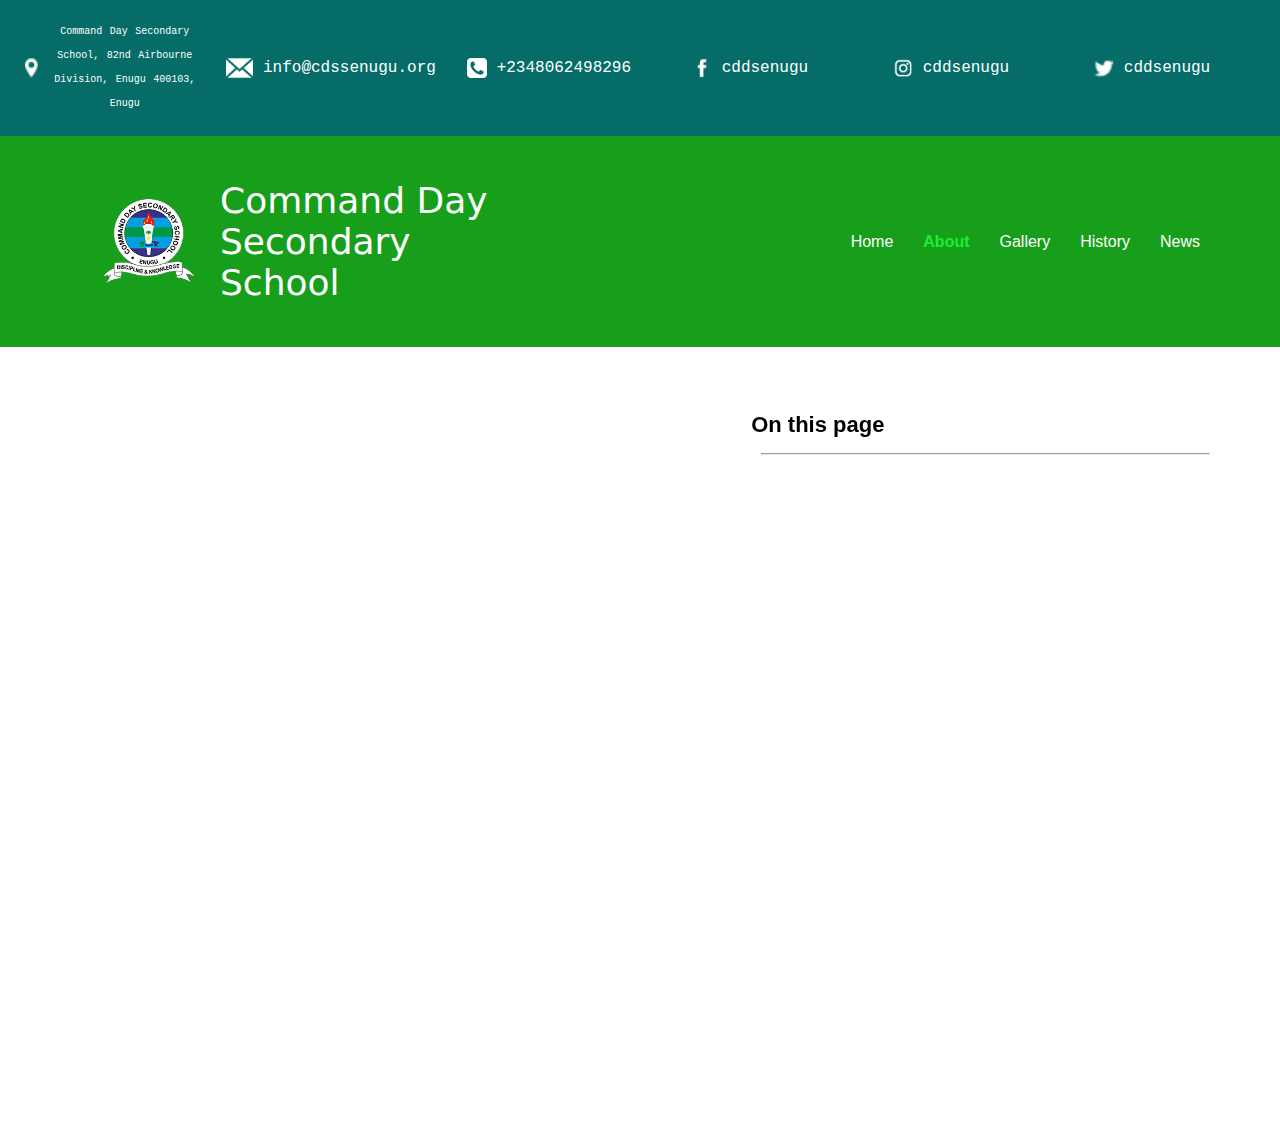
==== src/pages/about/index.html @ 660ddaaf "Setting things up" ====
<!DOCTYPE html>
<html lang="en">

<head>
    <meta charset="UTF-8">
    <meta name="viewport" content="width=device-width, initial-scale=1.0">
    <link rel="stylesheet" href="../../res/styles/style.css">
    <link rel="stylesheet" href="../about/style.css">
    <link rel="icon" href="../../res/images/logo.png">
    <title>About | Command Day Secondary School, Enugu</title>
</head>

<body>
    <header>
        <div id="header-icons">
            <span class="header-option"><a class="icon icon-readonly"><img src="../../res/images/icons/map.png" alt="user icon"> <span class="text-5" style="font-size: x-small;">Command Day Secondary School, 82nd Airbourne Division, Enugu 400103, Enugu</span></a></span>
            <span class="header-option"><a class="icon" target="_blank" href="mailto:info@cdssenugu.org"><img src="../../res/images/icons/email.png" alt="user icon"> <span class="text-5">info@cdssenugu.org</span> </a></span>
            <span class="header-option"><a class="icon" target="_blank" href="tel:+2348062498296"><img src="../../res/images/icons/tele.png" alt="user icon"> <span class="text-5">+2348062498296</span> </a></span>
            <span class="header-option"><a class="icon" target="_blank" href="https://web.facebook.com/p/Command-Day-Secondary-SchoolEnugu-100068168652642"><img src="../../res/images/icons/fb.png" alt="user icon"> <span class="text-5">cddsenugu</span> </a></span>
            <span class="header-option"><a class="icon" target="_blank" href="https://www.instagram.com/ex_commandos__"><img src="../../res/images/icons/ig.png" alt="user icon"> <span class="text-5">cddsenugu</span> </a></span>
            <span class="header-option"><a class="icon" target="_blank" href="https://www.x.com/cdssenugu"><img src="../../res/images/icons/twitter.png" alt="user icon"> <span class="text-5">cddsenugu</span> </a></span>
        </div>
        <div id="header">
            <div id="header-logo-div" style="width: min-content;">
                <img src="../../res/images/logo.png" alt="logo" style="height: 100px; margin: 20px;">
                <h1 class="text-3 header-title">Command Day Secondary School</h1>
            </div>
            <h1 style="width: 100%;"></h1>
            <div id="header-options-list-div">
                <span class="header-option"><a href="../home/index.html">Home</a></span>
                <span class="header-option header-option-focused"><a href="../about/index.html">About</a></span>
                <span class="header-option"><a href="../gallery/index.html">Gallery</a></span>
                <span class="header-option"><a href="../history/index.html">History</a></span>
                <span class="header-option"><a href="../news/index.html">News</a></span>
            </div>
        </div>
    </header>
    
    <div id="body">
        <div id="right-sidebar">
            <h1 id="right-sidebar-header">On this page</h1>
            <hr style="background-color: rgb(92, 92, 92); margin-right: 10px; border-radius: 20px; margin-left: 20px;">
            <ul id="right-sidebar-list">
                
            </ul>
        </div>

        <div id="text-body">
        </div>
    </div>

</body>
<script src="script.js"></script>
---- src/res/styles/style.css ----
* {
    --theme-r: 25;
    --theme-g: 238;
    --theme-b: 53;
    /* --theme-r: 4;
    --theme-g: 124;
    --theme-b: 230; */
    --theme-color: rgb(var(--theme-r), var(--theme-g), var(--theme-b));
    --header-bg-color: rgb(calc(var(--theme-r) / 1.1), calc(var(--theme-g) / 1.5), calc(var(--theme-b) / 2));
    --header-text-color: rgb(calc((var(--theme-r) - (var(--theme-r) - (255 / 2))) * 2), calc((var(--theme-g) - (var(--theme-g) - (255 / 2))) * 2), calc((var(--theme-b) - (var(--theme-b) - (255 / 2))) * 2));
    --left-sidebar-text-color: rgb(92, 92, 92) ;
    --sidebar-spacing: 5px;
    --header-height: 200px;
    --icon-size: 30px;
    --general-font-size: 18px;

    font-family: system-ui,-apple-system,"Segoe UI",Roboto,"Helvetica Neue","Noto Sans","Liberation Sans",Arial,sans-serif,"Apple Color Emoji","Segoe UI Emoji","Segoe UI Symbol","Noto Color Emoji";;
}

body {
    padding: 0px;
    margin: 0px;
}

header {
    height: min-content;
}

#body {
    box-sizing: border-box;
    text-align: start;
    margin: 20px;
}

#header-icons {
    user-select: none;
    height: min-content;
    background-color: rgb(calc(var(--theme-r) - 20), calc(var(--theme-g) - 130), calc(var(--theme-b) + 50));
    display: flex;
    padding: 20px;
    align-items: center;
}

#header {
    /* position: sticky;
    top: 0px;
    z-index: 1020; */
    background-color: var(--header-bg-color);
    display: flex;
    height: min-content;
    flex-wrap: nowrap;
    /* justify-content: flex-start; */
}

#header-logo-div{
    display: flex;
    background-color: inherit;
    align-items: center;
    justify-content: right;
    margin-top: 20px;
    margin-left: 80px;
    margin-bottom: 20px;
}

#header-logo-div  div {
    display: flex;
    height: 100%;
}

#header-options-list-div {
    display: flex;
    background-color: var(--header-bg-color);
    align-items: center;
    justify-self: right;
    margin-top: 20px;
    margin-right: 80px;
    margin-bottom: 20px;
    gap: 30px;
}

.header-option{
    user-select: none;
    width: 100%;
    height: 100%;
    justify-content: center;
    display: flex;
}

.header-option a {
    font-family: Helvetica;
    color: var(--header-text-color);
    text-decoration: none;
    place-self: center;
    text-align: center;
}

.header-option a:hover{
    color: var(--theme-color);
}

.header-option-focused a {
    color: var(--theme-color);
    font-weight: bold;
}

.header-title {
    width: 300px;
    color: var(--header-text-color);
    font-size: larger;
    font-weight: bold;

}


footer {
    --padding: 50px;

    width: calc(100% - (var(--padding) * 2));
    margin-top: 100px;
    background-color: black;
    padding: var(--padding);
}

#footer-main-info {
    width: 100%;
    margin-bottom: 50px;
    display: flex;
}

#footer-main-info div {
    width: 100%;
    /* align-content: center;
    align-items: center; */
    margin-left: 30px;
    margin-right: 30px;
    justify-content: center;
    justify-items: center;
}

#footer-main-info * span {
    width: 100%;
    display: flex;
    /* justify-content: center; */
}

#footer-main-info div .text-3 {
    color: white;
    font-weight: bold;
    margin-bottom: 20px;
}

.footer-main-info-options {
    display: block;
}

.footer-main-info-options span {
    margin-bottom: 20px;
}

.footer-main-info-menu-option {
    color: white;
    align-content: center;
    text-decoration: none;
}

.footer-main-info-menu-option img {
    height: 20px;
    margin-right: 20px;
}


a.footer-main-info-menu-option:hover {
    color: rgb(139, 139, 139);
}

.line-edit-input {
    width: calc(100% - 25px);
    height: 50px;
    border-radius: 25px;
    outline: none;
    padding-left: 25px;
    margin-bottom: 20px;
}


#copyright-text {
    width: 100%;
    color: white;
    display: flex;
    place-content: center;
}

#copyright-text a {
    cursor: pointer;
    color: rgb(172, 172, 172);
    text-decoration: none;
}

#copyright-text span {
    padding-top: 20px;
    padding-left: 200px;
    padding-right: 200px;
    border-top: solid 1px rgb(219, 219, 219);
}



.icon {
    margin-right: 20px;
    margin-left: 5px;
    place-self: center;
    display: flex;
    text-decoration: none;
}

.icon img{
    user-select: none;
    height: 20px;
    place-self: center left;
    margin-right: 5px;
}

.icon:hover img, .icon:hover .text-5 {
    opacity: 0.8;
}

.icon:active img, .icon:active .text-5 {
    opacity: 0.3;
}

.icon .text-5 {
    text-decoration: none;
    color: var(--header-text-color);
    place-self: center right;
    margin-left: 5px;
}

.icon-readonly {
    cursor: default;
}

.icon-readonly img {
    cursor: default;
}

.icon-readonly span {
    user-select: text;
    cursor: text;
}

.icon-readonly:hover img {
    opacity: unset;
}

.icon-readonly:hover .text-5 {
    opacity: unset;
}

.text-1 {
    font-size: calc(var(--general-font-size) * 4);
}

.text-2 {
    font-size: calc(var(--general-font-size) * 2 + 5px);
}

.text-3 {
    font-size: calc(var(--general-font-size) * 2);
    font-weight: lighter;
}

.text-4 {
    font-size: var(--general-font-size);
    font-weight: bold;
}

.text, a.link, .text-5, ul li {
    font-size: var(--general-font-size);
    font-weight: lighter;
    word-spacing: 1.5px;
    box-sizing: border-box;
    color: rgb(33, 37, 41);
    font-size: 16px;
    line-height: 24px;
}

.text-5 {
    color: rgb(calc(var(--theme-r) - 40), calc(var(--theme-g) - 140), calc(var(--theme-b) + 150));
    font-family: SFMono-Regular, Menlo, Monaco, Consolas, "Liberation Mono", "Courier New", monospace;
}

a.link {
    cursor: pointer;
    color: rgb(calc(var(--theme-r) / 1.9), calc(var(--theme-g) / 1.05), calc(var(--theme-b) / 1.5));
    text-decoration: none;
}

a.link:hover {
    color: rgb(calc(var(--theme-r) / 1.2), calc(var(--theme-g) / 1.3), calc(var(--theme-b) / 1.4));
}

.link-button {
    background-color: var(--header-bg-color);
    color: var(--header-text-color);
    width: 150px;
    height: 40px;
    border-radius: 60px;
    border: none;
    font-weight: normal;
    text-decoration: none;
    transition: 500ms;
    user-select: none;
    cursor: pointer;
    box-sizing: border-box;
    text-align: center;
    place-content: center;
    place-items: center;
}

.link-button:hover {
    border: solid 1px black;
    color: black;
    background-color: white;
}


ul li {
    list-style: disc outside none;
    text-align: left;
    text-size-adjust: 100%;
    margin-bottom: 10px;
}

ol li {
    text-align: left;
    text-size-adjust: 100%;
    margin-bottom: 10px;
}



#right-sidebar {
    position: sticky;
    top: 0px;
    right: 0px;
    z-index: 2;
    height: calc(100vh - var(--header-height));
    overflow-y: auto;
    grid-row: 1;
    grid-column: 3;
    padding-right: 10px;
    padding-left: 10px;
}

.right-sidebar-link {
    background-color: transparent;
    border-radius: 0px;
    width: 100%;
    font-family: sans-serif;
    font-weight: lighter;
    font-size: 15px;
    padding: 3px;
    padding-left: 10px;
    color: var(--def-text-color);
    border: solid 2px transparent;
    grid-row: 1;
    grid-column: 3;
    text-decoration: none;
}

.right-sidebar-link:hover {
    border-left-color: var(--theme-color);
    color: var(--theme-color);
    cursor: pointer;
}


#right-sidebar ul {
    margin: 0px;
    padding: 0px;
}


#right-sidebar ul li {
    list-style: none;
    margin-top: 10px;
}


#right-sidebar-header {
    color: var(--def-text-color);
    font-family: sans-serif;
    font-size: 22px;
    margin-left: 10px;
}

.text-2-anchor-link {
    color: rgb(calc(var(--theme-r) - 10), calc(var(--theme-g) - 105), calc(var(--theme-b) + 40));
    padding-left: 20px;
    font-weight: 100;
    font-size: calc(var(--general-font-size) * 2 + 5px);
    text-decoration: none;
    display: none;
}

.text-2-anchor-link:hover {
    color: rgb(calc((var(--theme-r) - 10) / 1.5), calc((var(--theme-g) - 105) / 1.5), calc((var(--theme-b) + 40) / 1.5));
}

.text-2:hover .text-2-anchor-link {
    display: unset;
}
---- src/pages/about/style.css ----
#body {
    margin: 50px;
    display: grid;
    grid-row: 1;
    grid-column: 2;
}

#text-body {
    display: block;
    box-sizing: border-box;
    padding-right: 10px;
    margin-bottom: 100px;
}

.topic {
    display: flex;
    width: calc(100% - 40px);
    margin-bottom: 80px;
    place-content: center;
}

.topic div {
    width: 100%;
}

.text-container .text-2, .text-container .read-more, .text-container .text {
    text-align: center;
}

.text-container .text {
    margin-bottom: 40px;
}

.text-2 {
    margin-top: 0px;
}

.image-container {
    display: flex;
    text-align: center;
    box-sizing: border-box !important;
}

.image-container img {
    max-width: 80%;
    align-self: center;
    height: auto;
    margin: 30px;
}

.link-button {
    color: var(--header-bg-color);
    background-color: var(--header-text-color);
    align-self: center;
    width: 50px;
}

.link-button:hover {
    border: solid 1px var(--header-text-color);
    background-color: var(--header-bg-color);
    color: var(--header-text-color);
}

.bottom-part {
    min-width: 100%;
    display: flex;
}
.bottom-part * {
    width: 100%;
}



/* 
#body {
    margin: 50px;
    display: grid;
    grid-row: 1;
    grid-column: 2;
}

#text-body {
    display: block;
    box-sizing: border-box;
    padding-right: 10px;
    margin-bottom: 100px;
}

.topic {
    display: flex;
    width: calc(100% - 40px);
    margin-bottom: 80px;
    place-content: center;
}

.topic div {
    width: 50%;
}

.text-container .text-2, .text-container .read-more, .text-container .text {
    text-align: center;
}

.text-container .text {
    margin-bottom: 40px;
}

.text-2 {
    margin-top: 0px;
}

.image-container {
    text-align: center;
    box-sizing: border-box !important;
}

.image-container img {
    vertical-align: middle;
    max-width: 100%;
    height: auto;
}

.link-button {
    align-self: center;
}

.bottom-part {
    min-width: 100%;
    display: flex;
}

.bottom-part * {
    width: 100%;
} */
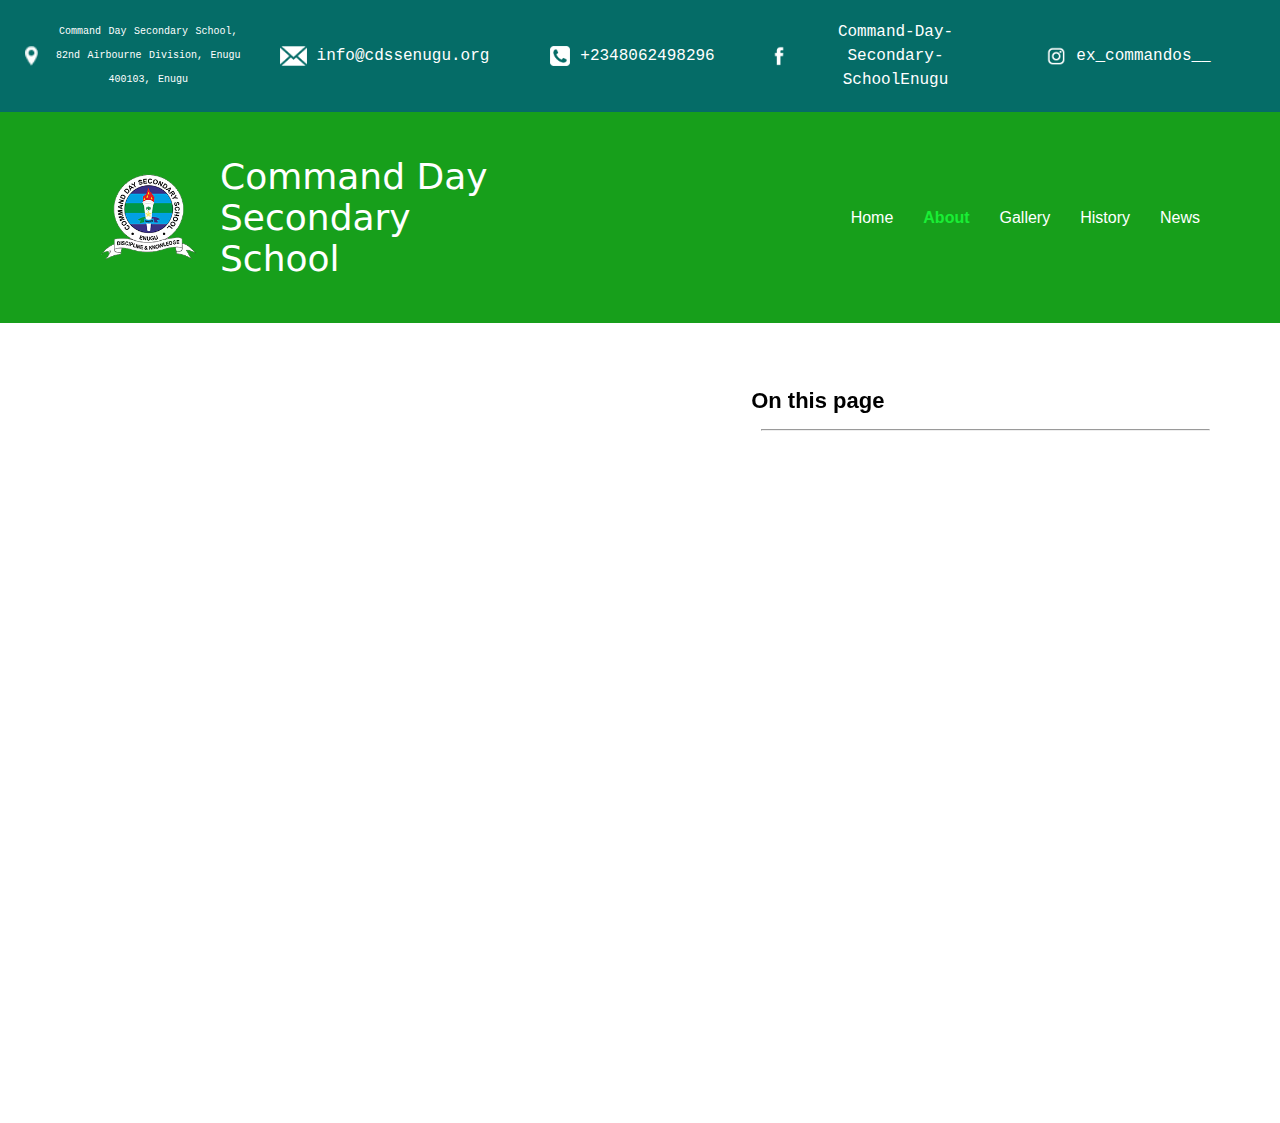
==== commit d5c8ef17: "Fixed the home.index.html issue" ====
--- a/src/pages/about/index.html
+++ b/src/pages/about/index.html
@@ -17,9 +17,8 @@
             <span class="header-option"><a class="icon icon-readonly"><img src="../../res/images/icons/map.png" alt="user icon"> <span class="text-5" style="font-size: x-small;">Command Day Secondary School, 82nd Airbourne Division, Enugu 400103, Enugu</span></a></span>
             <span class="header-option"><a class="icon" target="_blank" href="mailto:info@cdssenugu.org"><img src="../../res/images/icons/email.png" alt="user icon"> <span class="text-5">info@cdssenugu.org</span> </a></span>
             <span class="header-option"><a class="icon" target="_blank" href="tel:+2348062498296"><img src="../../res/images/icons/tele.png" alt="user icon"> <span class="text-5">+2348062498296</span> </a></span>
-            <span class="header-option"><a class="icon" target="_blank" href="https://web.facebook.com/p/Command-Day-Secondary-SchoolEnugu-100068168652642"><img src="../../res/images/icons/fb.png" alt="user icon"> <span class="text-5">cddsenugu</span> </a></span>
-            <span class="header-option"><a class="icon" target="_blank" href="https://www.instagram.com/ex_commandos__"><img src="../../res/images/icons/ig.png" alt="user icon"> <span class="text-5">cddsenugu</span> </a></span>
-            <span class="header-option"><a class="icon" target="_blank" href="https://www.x.com/cdssenugu"><img src="../../res/images/icons/twitter.png" alt="user icon"> <span class="text-5">cddsenugu</span> </a></span>
+            <span class="header-option"><a class="icon" target="_blank" href="https://web.facebook.com/p/Command-Day-Secondary-SchoolEnugu-100068168652642"><img src="../../res/images/icons/fb.png" alt="user icon"> <span class="text-5">Command-Day-Secondary-SchoolEnugu</span> </a></span>
+            <span class="header-option"><a class="icon" target="_blank" href="https://www.instagram.com/ex_commandos__"><img src="../../res/images/icons/ig.png" alt="user icon"> <span class="text-5">ex_commandos__</span> </a></span>
         </div>
         <div id="header">
             <div id="header-logo-div" style="width: min-content;">
@@ -28,7 +27,7 @@
             </div>
             <h1 style="width: 100%;"></h1>
             <div id="header-options-list-div">
-                <span class="header-option"><a href="../home/index.html">Home</a></span>
+                <span class="header-option"><a href="../../../index.html">Home</a></span>
                 <span class="header-option header-option-focused"><a href="../about/index.html">About</a></span>
                 <span class="header-option"><a href="../gallery/index.html">Gallery</a></span>
                 <span class="header-option"><a href="../history/index.html">History</a></span>
--- a/src/pages/about/style.css
+++ b/src/pages/about/style.css
@@ -37,7 +37,7 @@
     margin-top: 0px;
 }
 
-.image-container {
+/* .image-container {
     display: flex;
     text-align: center;
     box-sizing: border-box !important;
@@ -48,7 +48,7 @@
     align-self: center;
     height: auto;
     margin: 30px;
-}
+} */
 
 .link-button {
     color: var(--header-bg-color);
@@ -73,64 +73,52 @@
 
 
 
-/* 
-#body {
-    margin: 50px;
-    display: grid;
-    grid-row: 1;
-    grid-column: 2;
+/* Carousel wrapper (added dynamically via JS) */
+.carousel-wrapper {
+    position: relative;
+    width: 100%;
+    max-width: 500px; /* adjust as needed */
+    margin: auto;
+    overflow: hidden;
+    display: flex;
+    margin: 20px;
 }
 
-#text-body {
-    display: block;
-    box-sizing: border-box;
-    padding-right: 10px;
-    margin-bottom: 100px;
+/* Image container styling (HTML remains unchanged) */
+.image-container {
+    display: flex;
+    transition: transform 0.5s ease;
 }
 
-.topic {
-    display: flex;
-    width: calc(100% - 40px);
-    margin-bottom: 80px;
-    place-content: center;
+/* Each image fills the carousel's width */
+.image-container img {
+    width: 100%;
+    place-self: center;
+    /* flex-shrink: 0; */
 }
 
-.topic div {
-    width: 50%;
+/* Navigation button styling */
+.carousel-button {
+    position: absolute;
+    top: 50%;
+    transform: translateY(-50%);
+    background-color: rgba(0, 0, 0, 0.5);
+    color: #fff;
+    border: none;
+    padding: 10px;
+    cursor: pointer;
+    z-index: 10;
 }
 
-.text-container .text-2, .text-container .read-more, .text-container .text {
-    text-align: center;
+.prev-button {
+    left: 10px;
 }
 
-.text-container .text {
-    margin-bottom: 40px;
+.next-button {
+    right: 10px;
 }
 
-.text-2 {
-    margin-top: 0px;
-}
-
-.image-container {
-    text-align: center;
-    box-sizing: border-box !important;
-}
-
-.image-container img {
-    vertical-align: middle;
-    max-width: 100%;
-    height: auto;
-}
-
-.link-button {
-    align-self: center;
-}
-
-.bottom-part {
-    min-width: 100%;
-    display: flex;
-}
-
-.bottom-part * {
-    width: 100%;
-} */
+.carousel-button:disabled {
+    opacity: 0.5;
+    cursor: not-allowed;
+}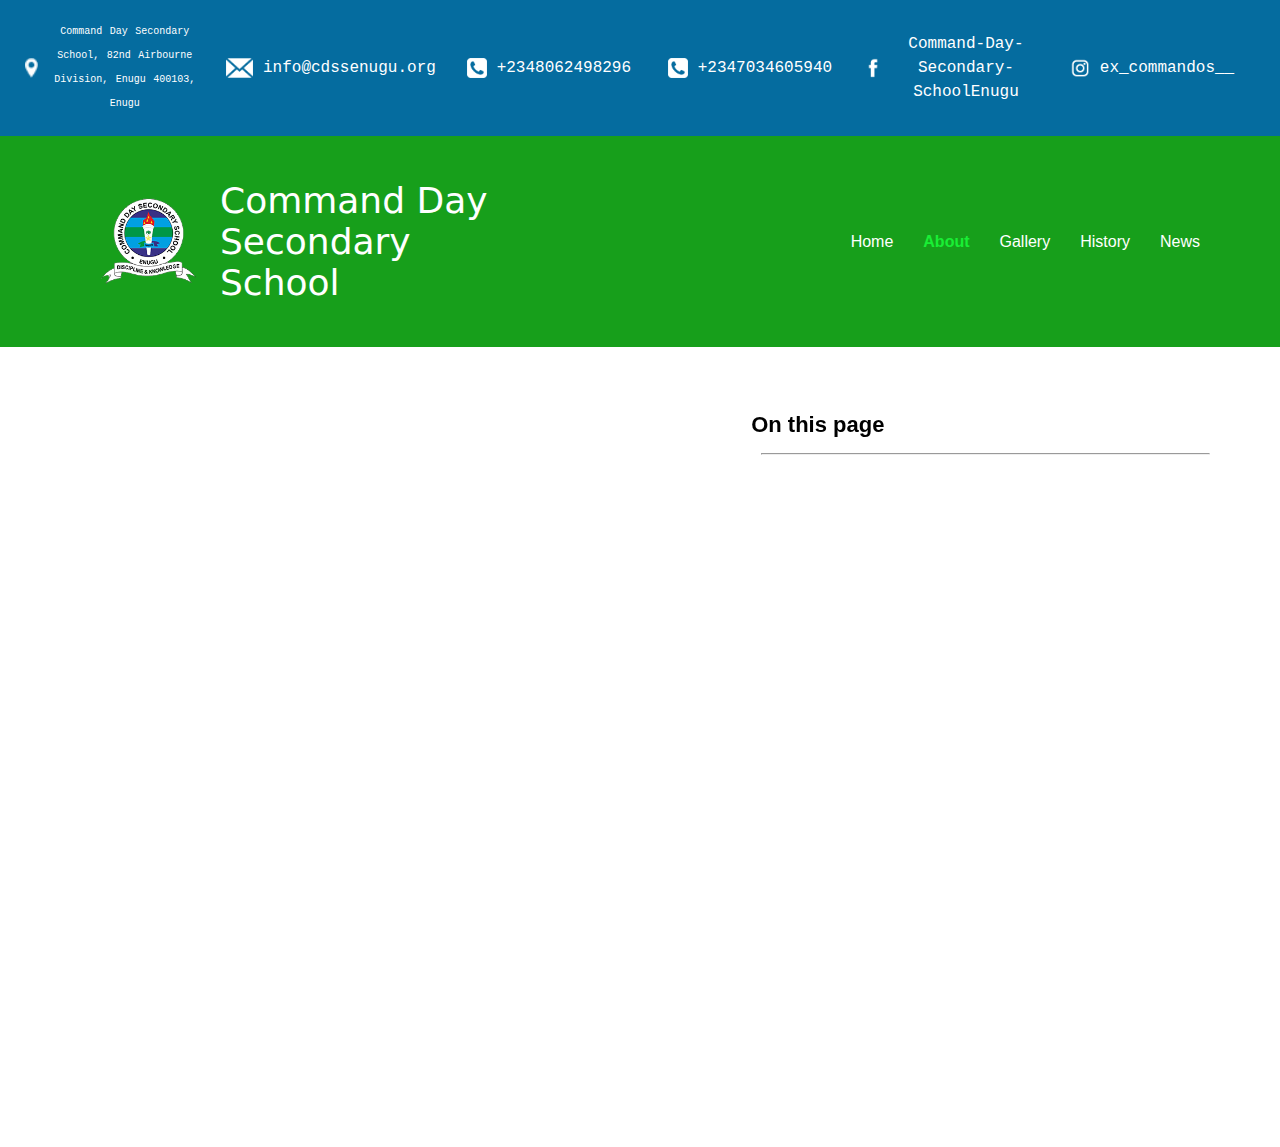
==== commit 8cfc32a6: "Added a new phone number to the website and improed the data sharing" ====
--- a/src/pages/about/index.html
+++ b/src/pages/about/index.html
@@ -17,6 +17,7 @@
             <span class="header-option"><a class="icon icon-readonly"><img src="../../res/images/icons/map.png" alt="user icon"> <span class="text-5" style="font-size: x-small;">Command Day Secondary School, 82nd Airbourne Division, Enugu 400103, Enugu</span></a></span>
             <span class="header-option"><a class="icon" target="_blank" href="mailto:info@cdssenugu.org"><img src="../../res/images/icons/email.png" alt="user icon"> <span class="text-5">info@cdssenugu.org</span> </a></span>
             <span class="header-option"><a class="icon" target="_blank" href="tel:+2348062498296"><img src="../../res/images/icons/tele.png" alt="user icon"> <span class="text-5">+2348062498296</span> </a></span>
+            <span class="header-option"><a class="icon" target="_blank" href="tel:+2347034605940"><img src="../../res/images/icons/tele.png" alt="user icon"> <span class="text-5">+2347034605940</span> </a></span>
             <span class="header-option"><a class="icon" target="_blank" href="https://web.facebook.com/p/Command-Day-Secondary-SchoolEnugu-100068168652642"><img src="../../res/images/icons/fb.png" alt="user icon"> <span class="text-5">Command-Day-Secondary-SchoolEnugu</span> </a></span>
             <span class="header-option"><a class="icon" target="_blank" href="https://www.instagram.com/ex_commandos__"><img src="../../res/images/icons/ig.png" alt="user icon"> <span class="text-5">ex_commandos__</span> </a></span>
         </div>
@@ -50,5 +51,7 @@
     </div>
 
 </body>
+
+<script src="../../res/js/script.js"></script>
 <script src="script.js"></script>
 
--- a/src/res/styles/style.css
+++ b/src/res/styles/style.css
@@ -35,7 +35,7 @@
 #header-icons {
     user-select: none;
     height: min-content;
-    background-color: rgb(calc(var(--theme-r) - 20), calc(var(--theme-g) - 130), calc(var(--theme-b) + 50));
+    background-color: rgb(calc(var(--theme-r) - 20), calc(var(--theme-g) - 130), calc(var(--theme-b) * 3));
     display: flex;
     padding: 20px;
     align-items: center;
@@ -410,3 +410,62 @@
 .text-2:hover .text-2-anchor-link {
     display: unset;
 }
+
+
+/* Carousel wrapper with fixed height */
+.carousel-wrapper {
+    position: relative;
+    width: 100%;
+    max-width: 500px; /* Adjust as needed */
+    margin: auto;
+    overflow: hidden;
+    height: 300px; /* Set your desired fixed height */
+}
+
+/* Image container becomes a flex container for horizontal sliding */
+.image-container {
+    display: flex;
+    transition: transform 0.5s ease;
+    height: 100%;
+}
+
+/* Each slide (wrapper for an image) takes up full carousel width and centers its content */
+.slide {
+    flex: 0 0 100%;
+    display: flex;
+    justify-content: center;
+    align-items: center;
+}
+
+/* Images are sized to fit within the slide without stretching */
+.slide img {
+    max-width: 100%;
+    max-height: 100%;
+    object-fit: contain;
+}
+
+/* Navigation button styling */
+.carousel-button {
+    position: absolute;
+    top: 50%;
+    transform: translateY(-50%);
+    background-color: rgba(0, 0, 0, 0.5);
+    color: #fff;
+    border: none;
+    padding: 10px;
+    cursor: pointer;
+    z-index: 10;
+}
+
+.prev-button {
+    left: 10px;
+}
+
+.next-button {
+    right: 10px;
+}
+
+.carousel-button:disabled {
+    opacity: 0.5;
+    cursor: not-allowed;
+}
--- a/src/pages/about/style.css
+++ b/src/pages/about/style.css
@@ -71,54 +71,3 @@
     width: 100%;
 }
 
-
-
-/* Carousel wrapper (added dynamically via JS) */
-.carousel-wrapper {
-    position: relative;
-    width: 100%;
-    max-width: 500px; /* adjust as needed */
-    margin: auto;
-    overflow: hidden;
-    display: flex;
-    margin: 20px;
-}
-
-/* Image container styling (HTML remains unchanged) */
-.image-container {
-    display: flex;
-    transition: transform 0.5s ease;
-}
-
-/* Each image fills the carousel's width */
-.image-container img {
-    width: 100%;
-    place-self: center;
-    /* flex-shrink: 0; */
-}
-
-/* Navigation button styling */
-.carousel-button {
-    position: absolute;
-    top: 50%;
-    transform: translateY(-50%);
-    background-color: rgba(0, 0, 0, 0.5);
-    color: #fff;
-    border: none;
-    padding: 10px;
-    cursor: pointer;
-    z-index: 10;
-}
-
-.prev-button {
-    left: 10px;
-}
-
-.next-button {
-    right: 10px;
-}
-
-.carousel-button:disabled {
-    opacity: 0.5;
-    cursor: not-allowed;
-}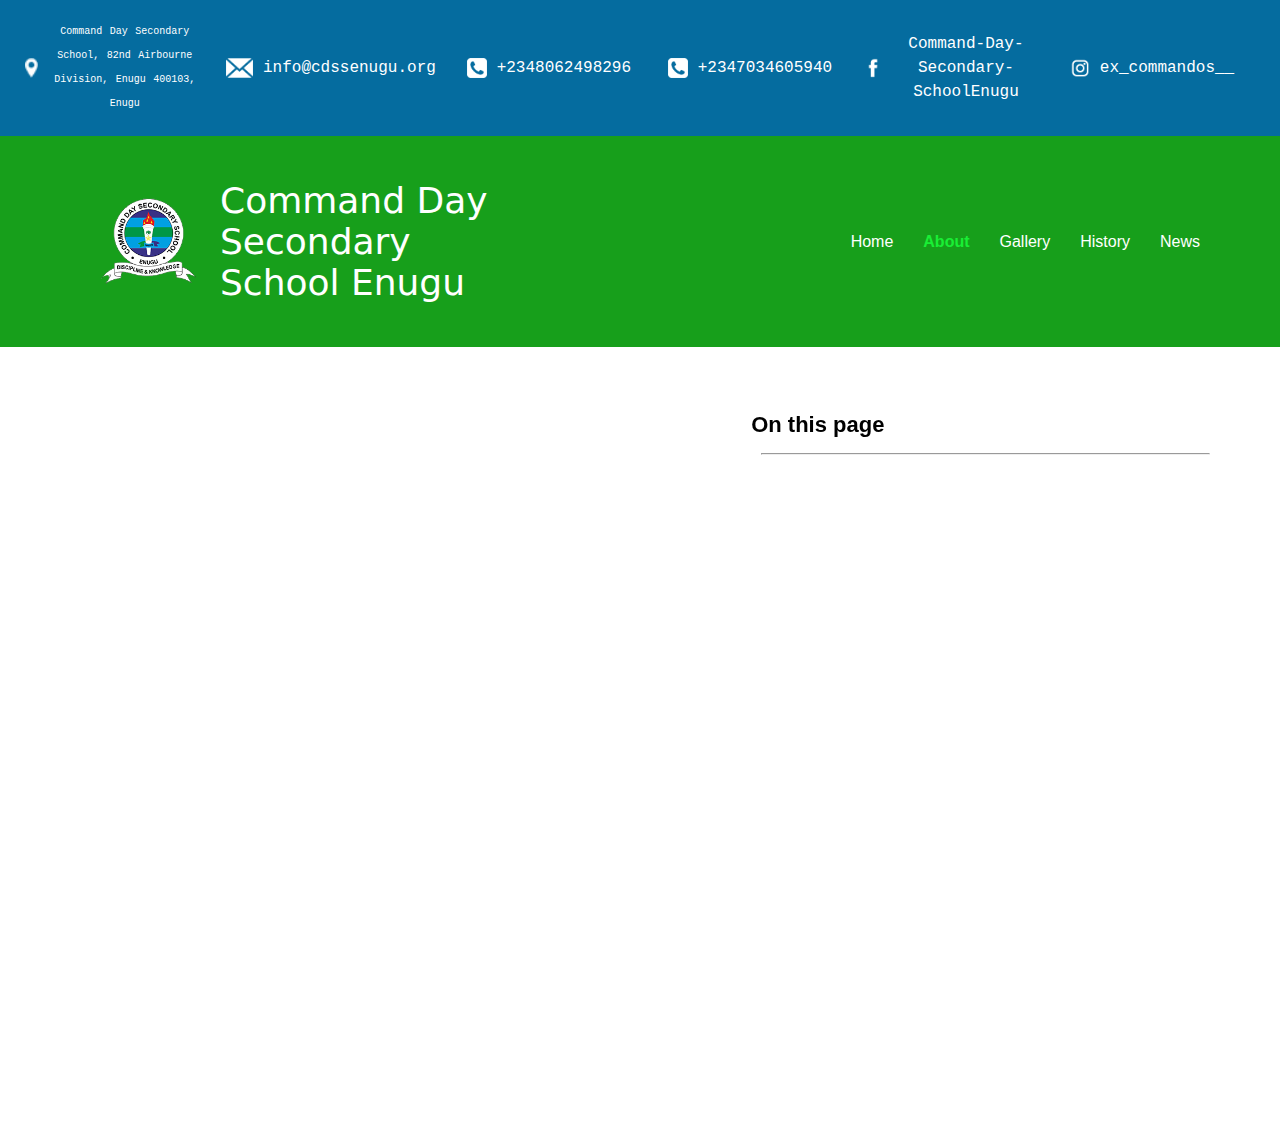
==== commit 8526e9e5: "Updated the home section" ====
--- a/src/pages/about/index.html
+++ b/src/pages/about/index.html
@@ -24,15 +24,15 @@
         <div id="header">
             <div id="header-logo-div" style="width: min-content;">
                 <img src="../../res/images/logo.png" alt="logo" style="height: 100px; margin: 20px;">
-                <h1 class="text-3 header-title">Command Day Secondary School</h1>
+                <h1 class="text-3 header-title">Command Day Secondary School Enugu</h1>
             </div>
             <h1 style="width: 100%;"></h1>
             <div id="header-options-list-div">
-                <span class="header-option"><a href="../../../index.html">Home</a></span>
-                <span class="header-option header-option-focused"><a href="../about/index.html">About</a></span>
-                <span class="header-option"><a href="../gallery/index.html">Gallery</a></span>
-                <span class="header-option"><a href="../history/index.html">History</a></span>
-                <span class="header-option"><a href="../news/index.html">News</a></span>
+                <span class="header-option"><a href="../../../">Home</a></span>
+                <span class="header-option header-option-focused"><a href="../about/">About</a></span>
+                <span class="header-option"><a href="../gallery/">Gallery</a></span>
+                <span class="header-option"><a href="../history/">History</a></span>
+                <span class="header-option"><a href="../news/">News</a></span>
             </div>
         </div>
     </header>
--- a/src/res/styles/style.css
+++ b/src/res/styles/style.css
@@ -413,7 +413,7 @@
 
 
 /* Carousel wrapper with fixed height */
-.carousel-wrapper {
+.scroll-list-view {
     position: relative;
     width: 100%;
     max-width: 500px; /* Adjust as needed */
@@ -445,7 +445,7 @@
 }
 
 /* Navigation button styling */
-.carousel-button {
+.scroll-list-button {
     position: absolute;
     top: 50%;
     transform: translateY(-50%);
@@ -465,7 +465,7 @@
     right: 10px;
 }
 
-.carousel-button:disabled {
+.scroll-list-button:disabled {
     opacity: 0.5;
-    cursor: not-allowed;
-}
+    /* cursor: not-allowed; */
+}
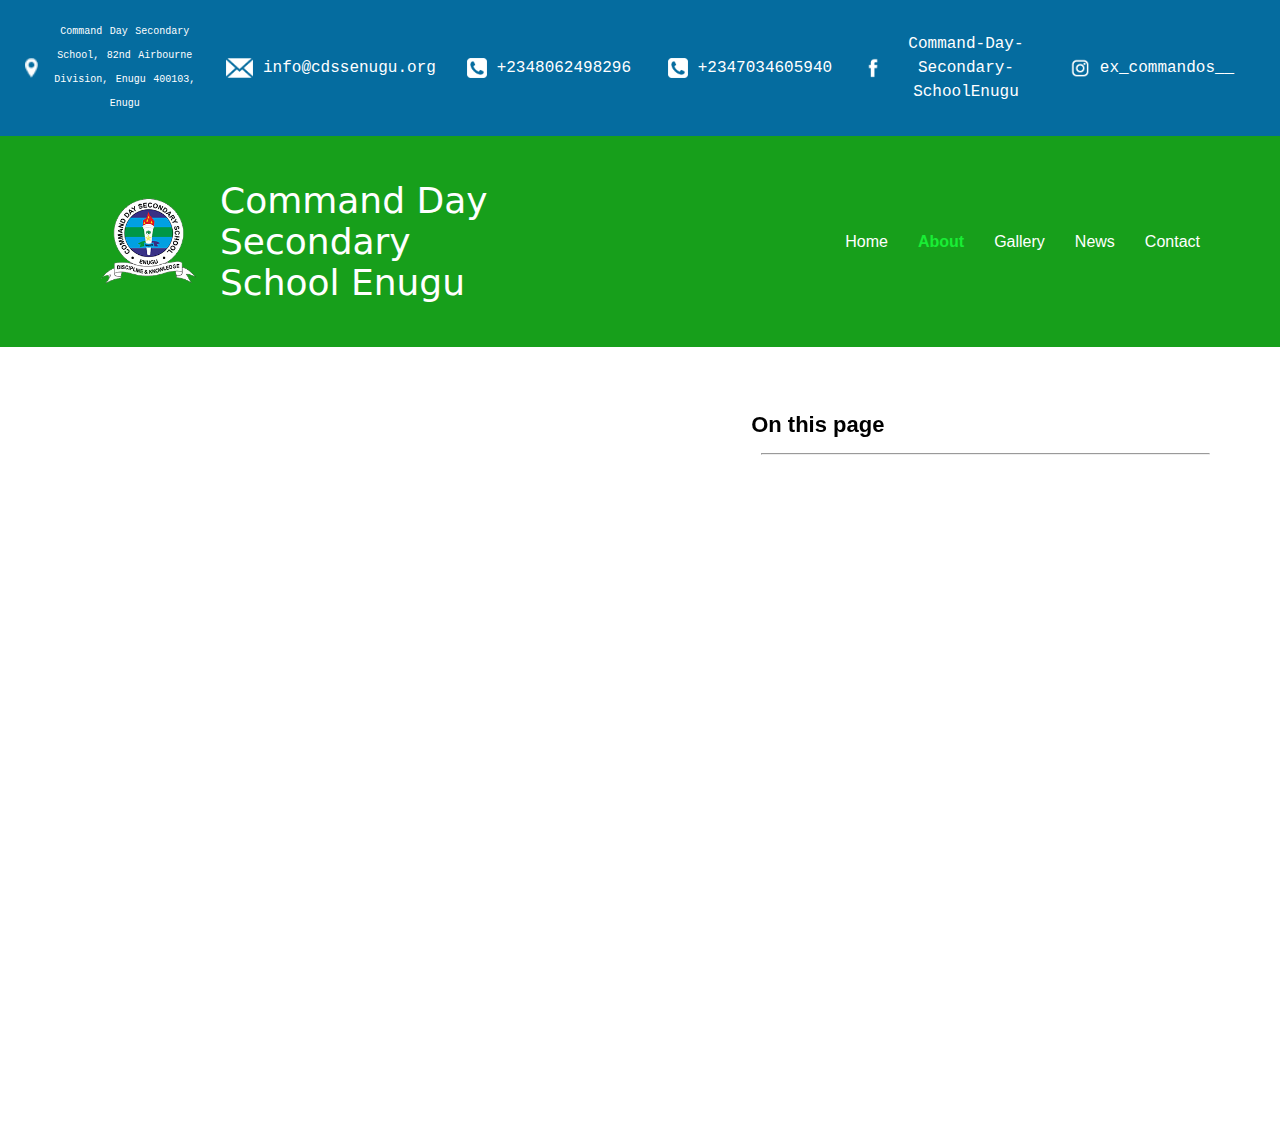
==== commit 2c6dadb8: "Added information to the site and fixed bugs" ====
--- a/src/pages/about/index.html
+++ b/src/pages/about/index.html
@@ -31,8 +31,8 @@
                 <span class="header-option"><a href="../../../">Home</a></span>
                 <span class="header-option header-option-focused"><a href="../about/">About</a></span>
                 <span class="header-option"><a href="../gallery/">Gallery</a></span>
-                <span class="header-option"><a href="../history/">History</a></span>
                 <span class="header-option"><a href="../news/">News</a></span>
+                <span class="header-option"><a href="../contact/">Contact</a></span>
             </div>
         </div>
     </header>
--- a/src/res/styles/style.css
+++ b/src/res/styles/style.css
@@ -274,11 +274,11 @@
     font-weight: bold;
 }
 
-.text, a.link, .text-5, ul li {
+.text, a.link, .text-5, ul li, ol li {
     font-size: var(--general-font-size);
     font-weight: lighter;
     word-spacing: 1.5px;
-    box-sizing: border-box;
+    /* box-sizing: border-box; */
     color: rgb(33, 37, 41);
     font-size: 16px;
     line-height: 24px;
@@ -287,6 +287,12 @@
 .text-5 {
     color: rgb(calc(var(--theme-r) - 40), calc(var(--theme-g) - 140), calc(var(--theme-b) + 150));
     font-family: SFMono-Regular, Menlo, Monaco, Consolas, "Liberation Mono", "Courier New", monospace;
+}
+
+.text-6 {
+    font-size: 80px;
+    font-weight: 500;
+    color: var(--theme-color);
 }
 
 a.link {
@@ -326,15 +332,14 @@
 
 ul li {
     list-style: disc outside none;
-    text-align: left;
     text-size-adjust: 100%;
     margin-bottom: 10px;
 }
 
 ol li {
-    text-align: left;
     text-size-adjust: 100%;
     margin-bottom: 10px;
+
 }
 
 
@@ -411,7 +416,6 @@
     display: unset;
 }
 
-
 /* Carousel wrapper with fixed height */
 .scroll-list-view {
     position: relative;
--- a/src/pages/about/style.css
+++ b/src/pages/about/style.css
@@ -25,7 +25,7 @@
     width: 100%;
 }
 
-.text-container .text-2, .text-container .read-more, .text-container .text {
+.text-container .read-more {
     text-align: center;
 }
 
@@ -36,19 +36,6 @@
 .text-2 {
     margin-top: 0px;
 }
-
-/* .image-container {
-    display: flex;
-    text-align: center;
-    box-sizing: border-box !important;
-}
-
-.image-container img {
-    max-width: 80%;
-    align-self: center;
-    height: auto;
-    margin: 30px;
-} */
 
 .link-button {
     color: var(--header-bg-color);
